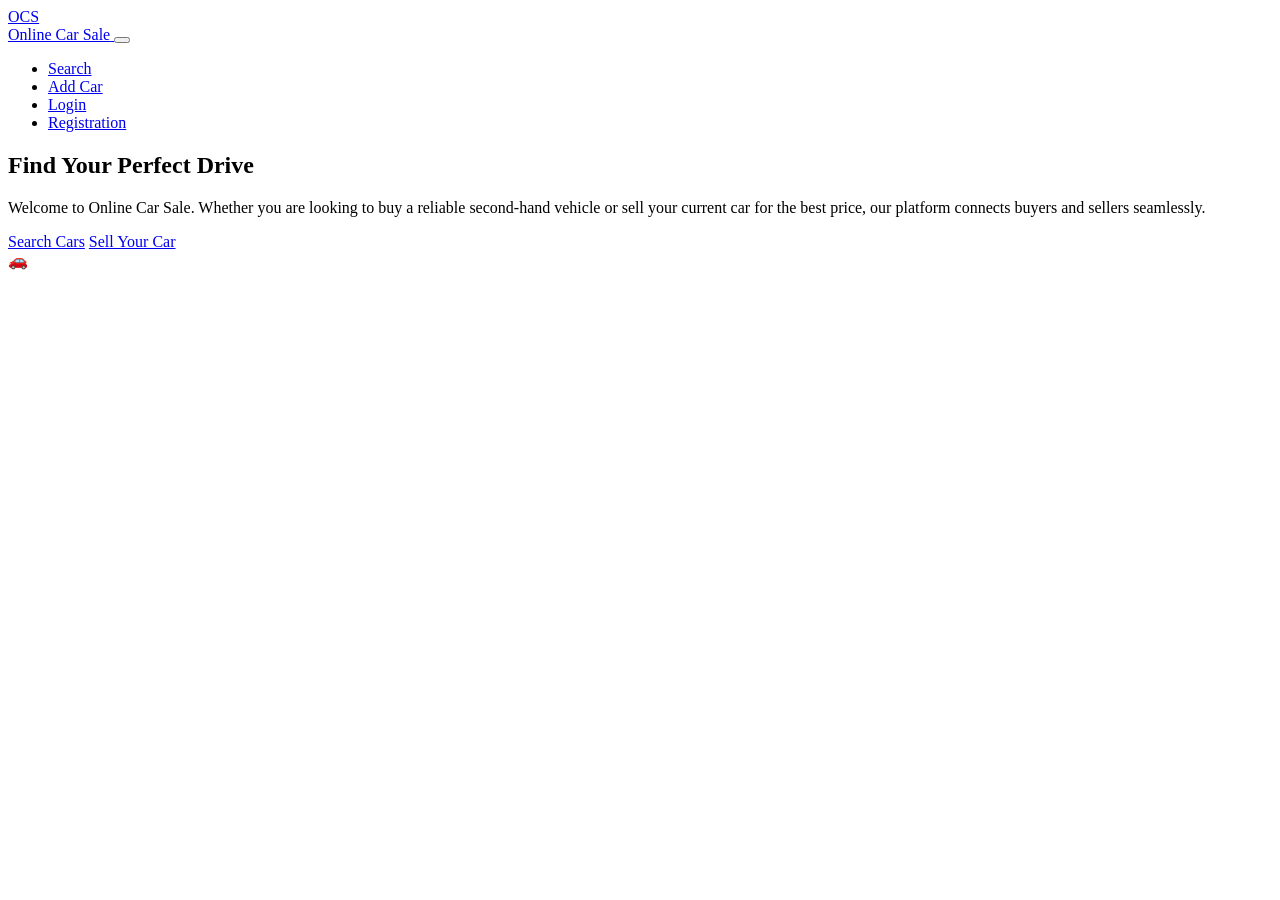
==== index.html @ d7b5a968 "Add files via upload test version" ====
<!DOCTYPE html>
<html lang="en">
<head>
    <meta charset="UTF-8">
    <meta name="viewport" content="width=device-width, initial-scale=1.0">
    <title>Online Car Sale | Home</title>
    <link rel="stylesheet" href="style.css">
</head>
<body>

    <header class="site-header">
        <div class="container header-container">
            <a href="index.html" class="logo">
                <div class="logo-placeholder">OCS</div>
                <span class="logo-text">Online Car Sale</span>
            </a>

            <button class="mobile-menu-toggle" id="mobile-menu-toggle" aria-label="Toggle navigation menu">
                <span></span>
                <span></span>
                <span></span>
            </button>

            <nav class="main-nav" id="main-nav">
                <ul class="nav-list">
                    <li><a href="search.html" class="nav-link">Search</a></li>
                    <li><a href="add-car.html" class="nav-link">Add Car</a></li>
                    <li><a href="login.html" class="nav-link">Login</a></li>
                    <li><a href="registration.html" class="nav-link btn-primary">Registration</a></li>
                </ul>
            </nav>
        </div>
    </header>

    <main>
        <section class="hero">
            <div class="container hero-container">
                <div class="hero-content">
                    <h1 class="hero-title">Find Your Perfect Drive</h1>
                    <p class="hero-subtitle">
                        Welcome to Online Car Sale. Whether you are looking to buy a reliable second-hand vehicle or sell your current car for the best price, our platform connects buyers and sellers seamlessly. 
                    </p>
                    <div class="hero-actions">
                        <a href="search.html" class="btn btn-primary btn-large">Search Cars</a>
                        <a href="add-car.html" class="btn btn-outline btn-large">Sell Your Car</a>
                    </div>
                </div>
                <div class="hero-image-placeholder">
                    <div class="car-shape">🚗</div>
                </div>
            </div>
        </section>
    </main>

    <script>
        document.addEventListener('DOMContentLoaded', () => {
            const menuToggle = document.getElementById('mobile-menu-toggle');
            const mainNav = document.getElementById('main-nav');

            menuToggle.addEventListener('click', () => {
                // Toggle the active class to show/hide the menu
                mainNav.classList.toggle('active');
                // Toggle a class on the button to animate the hamburger icon
                menuToggle.classList.toggle('open');
            });
        });
    </script>
</body>
</html>
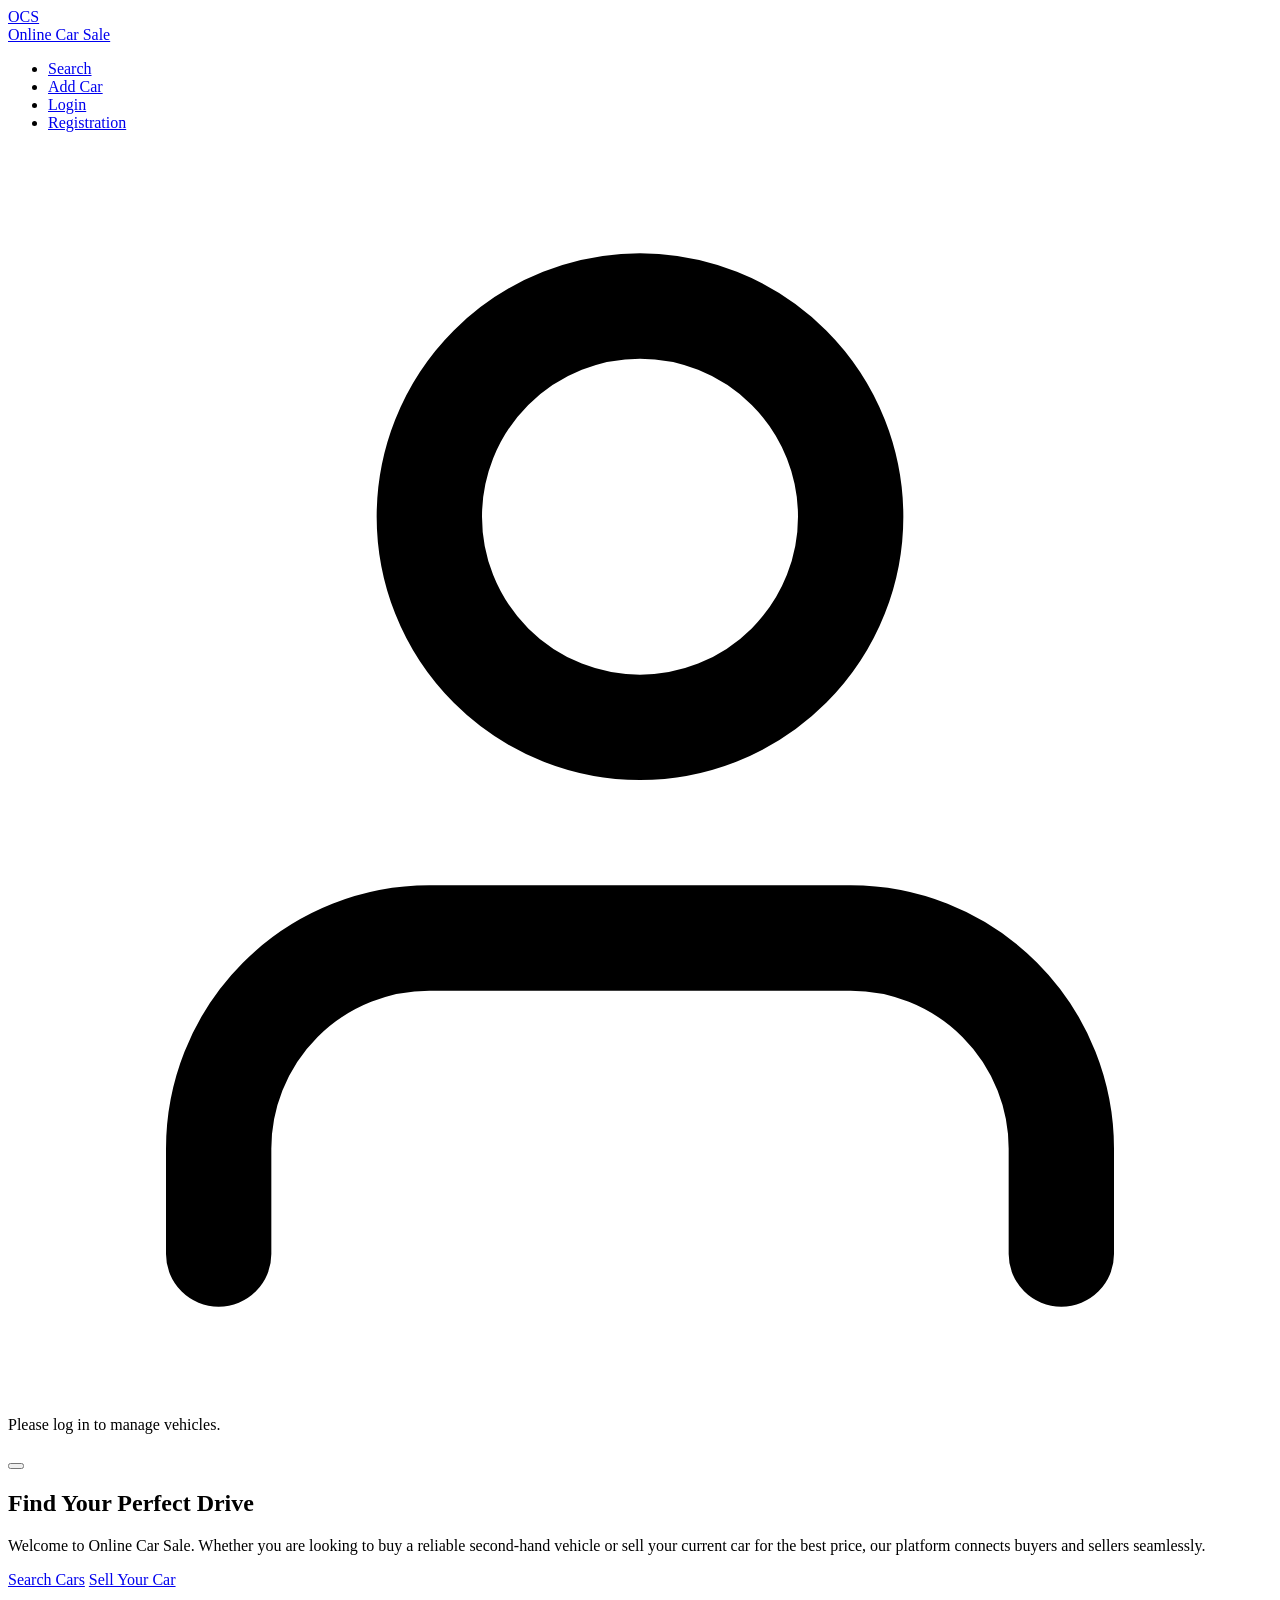
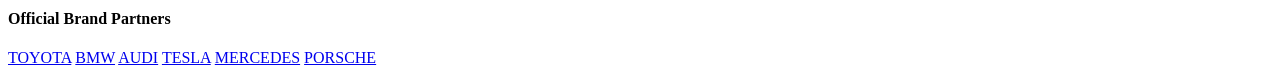
==== commit 090c7026: "Add files via upload v2.0 CSS & index.html Fixes #5" ====
--- a/index.html
+++ b/index.html
@@ -4,36 +4,43 @@
     <meta charset="UTF-8">
     <meta name="viewport" content="width=device-width, initial-scale=1.0">
     <title>Online Car Sale | Home</title>
-    <link rel="stylesheet" href="style.css">
+    <link rel="stylesheet" href="css/global.css">
+    <link rel="stylesheet" href="css/layout.css">
+    <link rel="stylesheet" href="css/components.css">
+    <link rel="stylesheet" href="css/pages.css">
+    <link rel="stylesheet" href="css/animations.css">
 </head>
 <body>
-
     <header class="site-header">
         <div class="container header-container">
             <a href="index.html" class="logo">
                 <div class="logo-placeholder">OCS</div>
                 <span class="logo-text">Online Car Sale</span>
             </a>
-
-            <button class="mobile-menu-toggle" id="mobile-menu-toggle" aria-label="Toggle navigation menu">
-                <span></span>
-                <span></span>
-                <span></span>
-            </button>
-
             <nav class="main-nav" id="main-nav">
                 <ul class="nav-list">
                     <li><a href="search.html" class="nav-link">Search</a></li>
-                    <li><a href="add-car.html" class="nav-link">Add Car</a></li>
-                    <li><a href="login.html" class="nav-link">Login</a></li>
-                    <li><a href="registration.html" class="nav-link btn-primary">Registration</a></li>
+                    <li class="auth-required hidden"><a href="add-car.html" class="nav-link">Add Car</a></li>
+                    <li class="guest-only"><a href="log-in.html" class="nav-link">Login</a></li>
+                    <li class="guest-only"><a href="registration.html" class="nav-link btn-primary">Registration</a></li>
                 </ul>
             </nav>
+            <div class="user-menu" id="userMenu">
+                <div class="avatar" id="userAvatar" aria-label="User Menu">
+                    <svg viewBox="0 0 24 24" fill="none" stroke="currentColor" stroke-width="2" stroke-linecap="round" stroke-linejoin="round">
+                        <path d="M20 21v-2a4 4 0 0 0-4-4H8a4 4 0 0 0-4 4v2"></path><circle cx="12" cy="7" r="4"></circle>
+                    </svg>
+                </div>
+                <div class="avatar-dropdown" id="avatarDropdown"></div>
+            </div>
+            <button class="mobile-menu-toggle" id="mobile-menu-toggle" aria-label="Toggle navigation menu">
+                <span></span><span></span><span></span>
+            </button>
         </div>
     </header>
 
     <main>
-        <section class="hero">
+        <section class="hero animated-bg">
             <div class="container hero-container">
                 <div class="hero-content">
                     <h1 class="hero-title">Find Your Perfect Drive</h1>
@@ -45,23 +52,32 @@
                         <a href="add-car.html" class="btn btn-outline btn-large">Sell Your Car</a>
                     </div>
                 </div>
-                <div class="hero-image-placeholder">
-                    <div class="car-shape">🚗</div>
-                </div>
+                
             </div>
         </section>
     </main>
 
+    <footer class="site-footer">
+    <div class="container">
+        <h4 class="footer-brand-title">Official Brand Partners</h4>
+        <div class="brand-grid">
+            <a href="https://www.toyota.com" target="_blank" class="brand-link">TOYOTA</a>
+            <a href="https://www.bmw.com" target="_blank" class="brand-link">BMW</a>
+            <a href="https://www.audi.com" target="_blank" class="brand-link">AUDI</a>
+            <a href="https://www.tesla.com" target="_blank" class="brand-link">TESLA</a>
+            <a href="https://www.mercedes-benz.com" target="_blank" class="brand-link">MERCEDES</a>
+            <a href="https://www.porsche.com" target="_blank" class="brand-link">PORSCHE</a>
+        </div>
+    </div>
+</footer>
+
+    <script src="js/auth-state.js"></script>
     <script>
         document.addEventListener('DOMContentLoaded', () => {
             const menuToggle = document.getElementById('mobile-menu-toggle');
             const mainNav = document.getElementById('main-nav');
-
             menuToggle.addEventListener('click', () => {
-                // Toggle the active class to show/hide the menu
                 mainNav.classList.toggle('active');
-                // Toggle a class on the button to animate the hamburger icon
-                menuToggle.classList.toggle('open');
             });
         });
     </script>
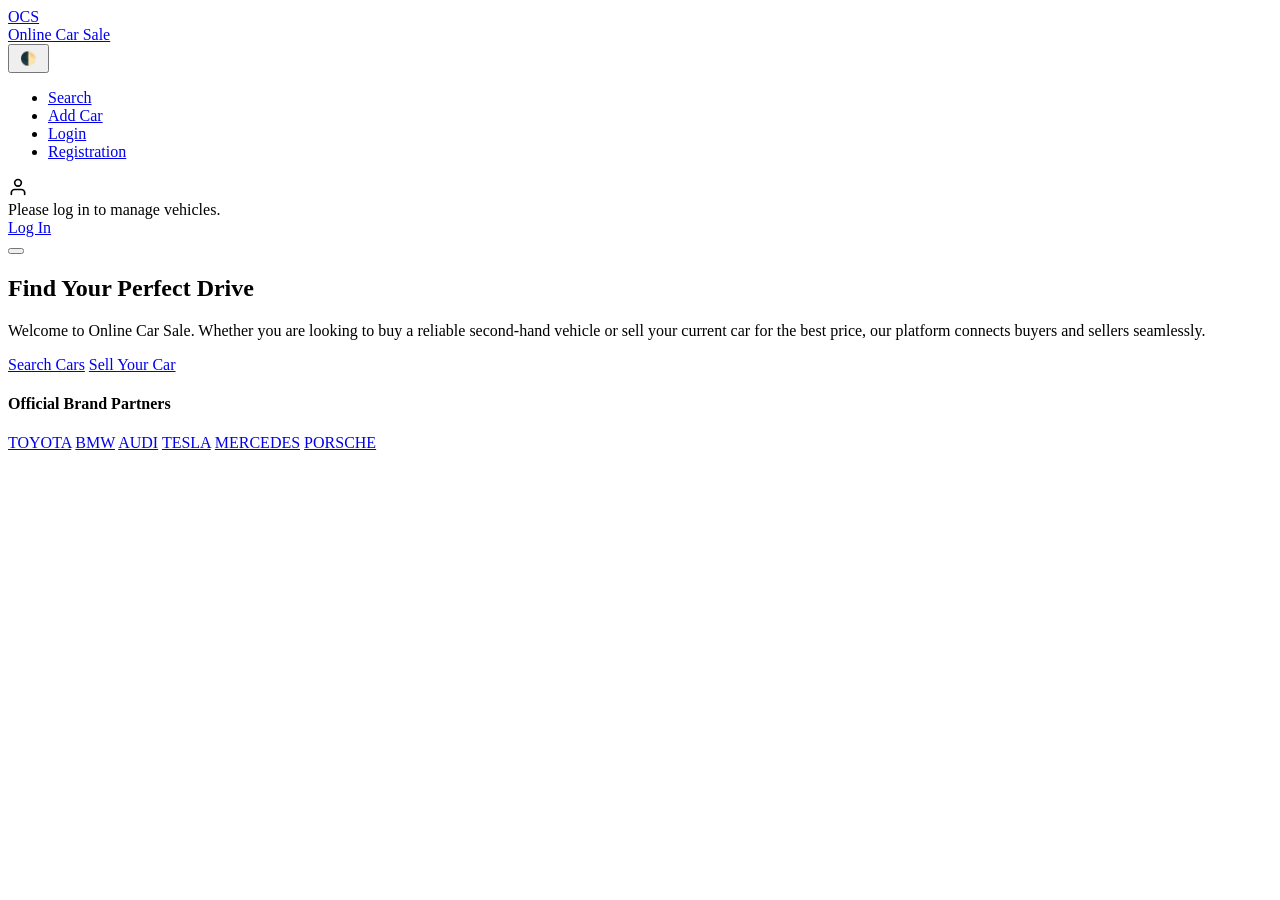
==== commit aa14e5d5: "Add files via upload" ====
--- a/index.html
+++ b/index.html
@@ -17,7 +17,9 @@
                 <div class="logo-placeholder">OCS</div>
                 <span class="logo-text">Online Car Sale</span>
             </a>
+            
             <nav class="main-nav" id="main-nav">
+                <button id="theme-toggle" class="btn btn-outline" style="padding: 5px 10px; margin-right: 15px;" aria-label="Toggle Dark Mode">🌓</button>
                 <ul class="nav-list">
                     <li><a href="search.html" class="nav-link">Search</a></li>
                     <li class="auth-required hidden"><a href="add-car.html" class="nav-link">Add Car</a></li>
@@ -25,14 +27,16 @@
                     <li class="guest-only"><a href="registration.html" class="nav-link btn-primary">Registration</a></li>
                 </ul>
             </nav>
+
             <div class="user-menu" id="userMenu">
-                <div class="avatar" id="userAvatar" aria-label="User Menu">
-                    <svg viewBox="0 0 24 24" fill="none" stroke="currentColor" stroke-width="2" stroke-linecap="round" stroke-linejoin="round">
+                <div class="avatar" id="userAvatar" aria-label="User Profile">
+                    <svg viewBox="0 0 24 24" fill="none" stroke="currentColor" stroke-width="2" stroke-linecap="round" stroke-linejoin="round" width="20" height="20">
                         <path d="M20 21v-2a4 4 0 0 0-4-4H8a4 4 0 0 0-4 4v2"></path><circle cx="12" cy="7" r="4"></circle>
                     </svg>
                 </div>
                 <div class="avatar-dropdown" id="avatarDropdown"></div>
             </div>
+
             <button class="mobile-menu-toggle" id="mobile-menu-toggle" aria-label="Toggle navigation menu">
                 <span></span><span></span><span></span>
             </button>
@@ -49,37 +53,27 @@
                     </p>
                     <div class="hero-actions">
                         <a href="search.html" class="btn btn-primary btn-large">Search Cars</a>
-                        <a href="add-car.html" class="btn btn-outline btn-large">Sell Your Car</a>
+                        <a href="add-car.html" class="btn btn-outline btn-large auth-required hidden">Sell Your Car</a>
                     </div>
                 </div>
-                
             </div>
         </section>
     </main>
 
     <footer class="site-footer">
-    <div class="container">
-        <h4 class="footer-brand-title">Official Brand Partners</h4>
-        <div class="brand-grid">
-            <a href="https://www.toyota.com" target="_blank" class="brand-link">TOYOTA</a>
-            <a href="https://www.bmw.com" target="_blank" class="brand-link">BMW</a>
-            <a href="https://www.audi.com" target="_blank" class="brand-link">AUDI</a>
-            <a href="https://www.tesla.com" target="_blank" class="brand-link">TESLA</a>
-            <a href="https://www.mercedes-benz.com" target="_blank" class="brand-link">MERCEDES</a>
-            <a href="https://www.porsche.com" target="_blank" class="brand-link">PORSCHE</a>
+        <div class="container">
+            <h4 class="footer-brand-title">Official Brand Partners</h4>
+            <div class="brand-grid">
+                <a href="https://www.toyota.com" target="_blank" class="brand-link">TOYOTA</a>
+                <a href="https://www.bmw.com" target="_blank" class="brand-link">BMW</a>
+                <a href="https://www.audi.com" target="_blank" class="brand-link">AUDI</a>
+                <a href="https://www.tesla.com" target="_blank" class="brand-link">TESLA</a>
+                <a href="https://www.mercedes-benz.com" target="_blank" class="brand-link">MERCEDES</a>
+                <a href="https://www.porsche.com" target="_blank" class="brand-link">PORSCHE</a>
+            </div>
         </div>
-    </div>
-</footer>
+    </footer>
 
     <script src="js/auth-state.js"></script>
-    <script>
-        document.addEventListener('DOMContentLoaded', () => {
-            const menuToggle = document.getElementById('mobile-menu-toggle');
-            const mainNav = document.getElementById('main-nav');
-            menuToggle.addEventListener('click', () => {
-                mainNav.classList.toggle('active');
-            });
-        });
-    </script>
 </body>
 </html>
